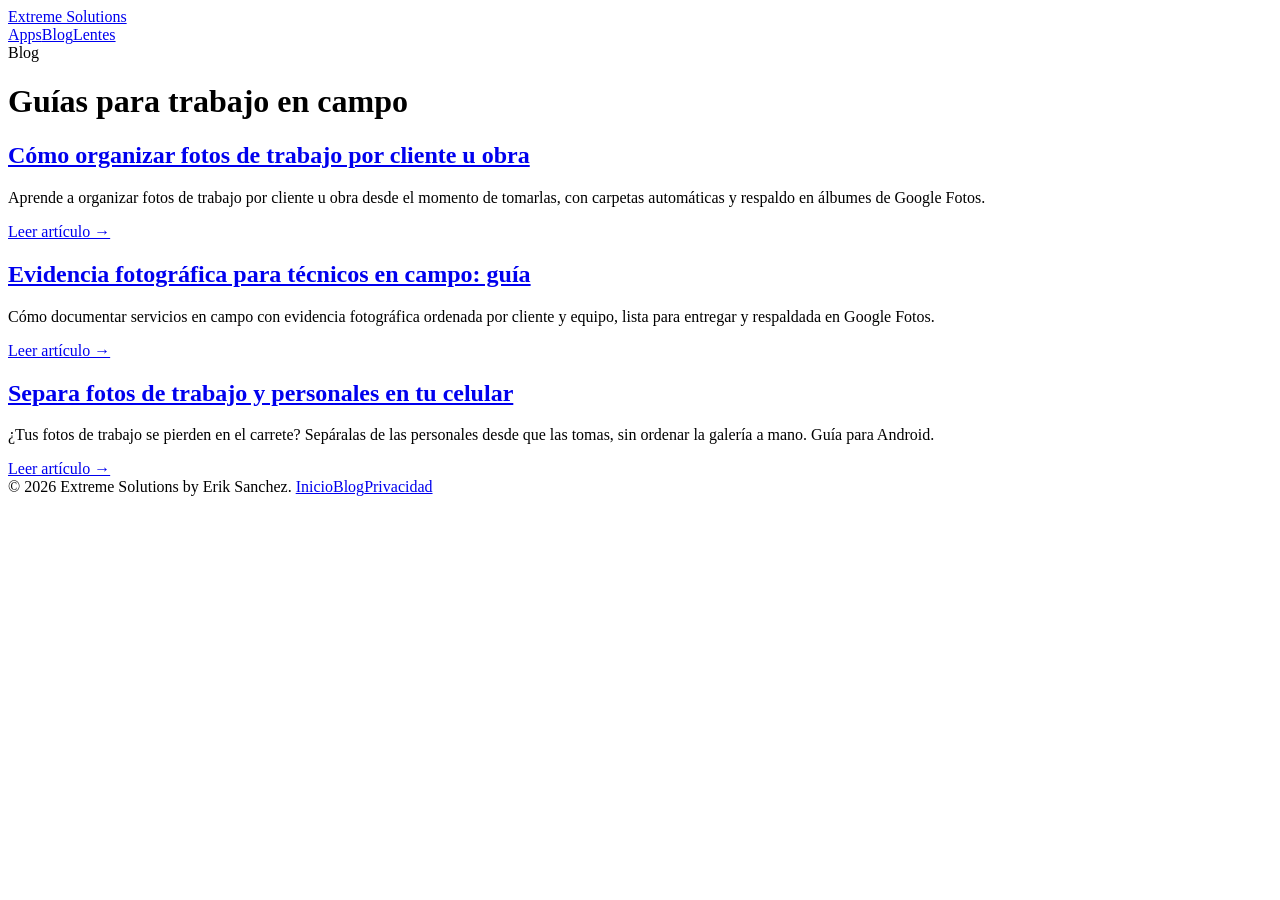
==== extreme-solutions/blog/index.html @ b8d73aa1 "Blog con 3 guías de Lentes, enlaces en navegación y pie, sitemap con el blog" ====
<!DOCTYPE html>
<html lang="es">
<head>
  <meta charset="UTF-8">
  <meta name="viewport" content="width=device-width, initial-scale=1.0">
  <meta name="robots" content="index,follow">
  <title>Blog: fotos y reportes de trabajo en campo | Extreme Solutions</title>
  <meta name="description" content="Guías prácticas para organizar fotos de trabajo por cliente u obra y documentar servicios en campo desde el celular.">
  <link rel="canonical" href="https://extreme-solutions-eosin.vercel.app/blog">
  <meta property="og:type" content="website"><meta property="og:site_name" content="Extreme Solutions"><meta property="og:locale" content="es_MX">
  <meta property="og:title" content="Blog: fotos y reportes de trabajo en campo"><meta property="og:description" content="Guías prácticas para organizar fotos de trabajo por cliente u obra y documentar servicios en campo desde el celular."><meta property="og:url" content="https://extreme-solutions-eosin.vercel.app/blog">
  <meta property="og:image" content="https://extreme-solutions-eosin.vercel.app/assets/lentes-feature.png"><meta name="twitter:card" content="summary_large_image">
  <link rel="icon" type="image/webp" href="/assets/embedded-4.webp">
  <link rel="stylesheet" href="/base.css">
  
</head>
<body class="blog-page">
  <nav class="nav" aria-label="Principal"><div class="nav-inner">
    <a class="brand" href="/"><img src="/assets/embedded-4.webp" alt=""><span>Extreme Solutions</span></a>
    <div class="nav-links"><a href="/#apps">Apps</a><a href="/blog">Blog</a><a href="/proyecto/lentes">Lentes</a></div>
  </div></nav>
  <main id="contenido" class="section"><div class="shell blog-shell">
<div class="section-head"><div><div class="eyebrow">Blog</div><h1>Guías para trabajo en campo</h1></div></div>
<div class="blog-list"><article class="project blog-card"><div class="project-body"><h2><a href="/blog/organizar-fotos-de-trabajo-por-cliente-u-obra">Cómo organizar fotos de trabajo por cliente u obra</a></h2><p>Aprende a organizar fotos de trabajo por cliente u obra desde el momento de tomarlas, con carpetas automáticas y respaldo en álbumes de Google Fotos.</p><a class="project-video" href="/blog/organizar-fotos-de-trabajo-por-cliente-u-obra">Leer artículo →</a></div></article>
<article class="project blog-card"><div class="project-body"><h2><a href="/blog/evidencia-fotografica-tecnicos-servicio-en-campo">Evidencia fotográfica para técnicos en campo: guía</a></h2><p>Cómo documentar servicios en campo con evidencia fotográfica ordenada por cliente y equipo, lista para entregar y respaldada en Google Fotos.</p><a class="project-video" href="/blog/evidencia-fotografica-tecnicos-servicio-en-campo">Leer artículo →</a></div></article>
<article class="project blog-card"><div class="project-body"><h2><a href="/blog/separar-fotos-de-trabajo-y-personales-celular">Separa fotos de trabajo y personales en tu celular</a></h2><p>¿Tus fotos de trabajo se pierden en el carrete? Sepáralas de las personales desde que las tomas, sin ordenar la galería a mano. Guía para Android.</p><a class="project-video" href="/blog/separar-fotos-de-trabajo-y-personales-celular">Leer artículo →</a></div></article></div>
  </div></main>
  <footer>© 2026 Extreme Solutions by Erik Sanchez. <span class="footer-links"><a href="/">Inicio</a><a href="/blog">Blog</a><a href="/privacidad">Privacidad</a></span></footer>
</body>
</html>
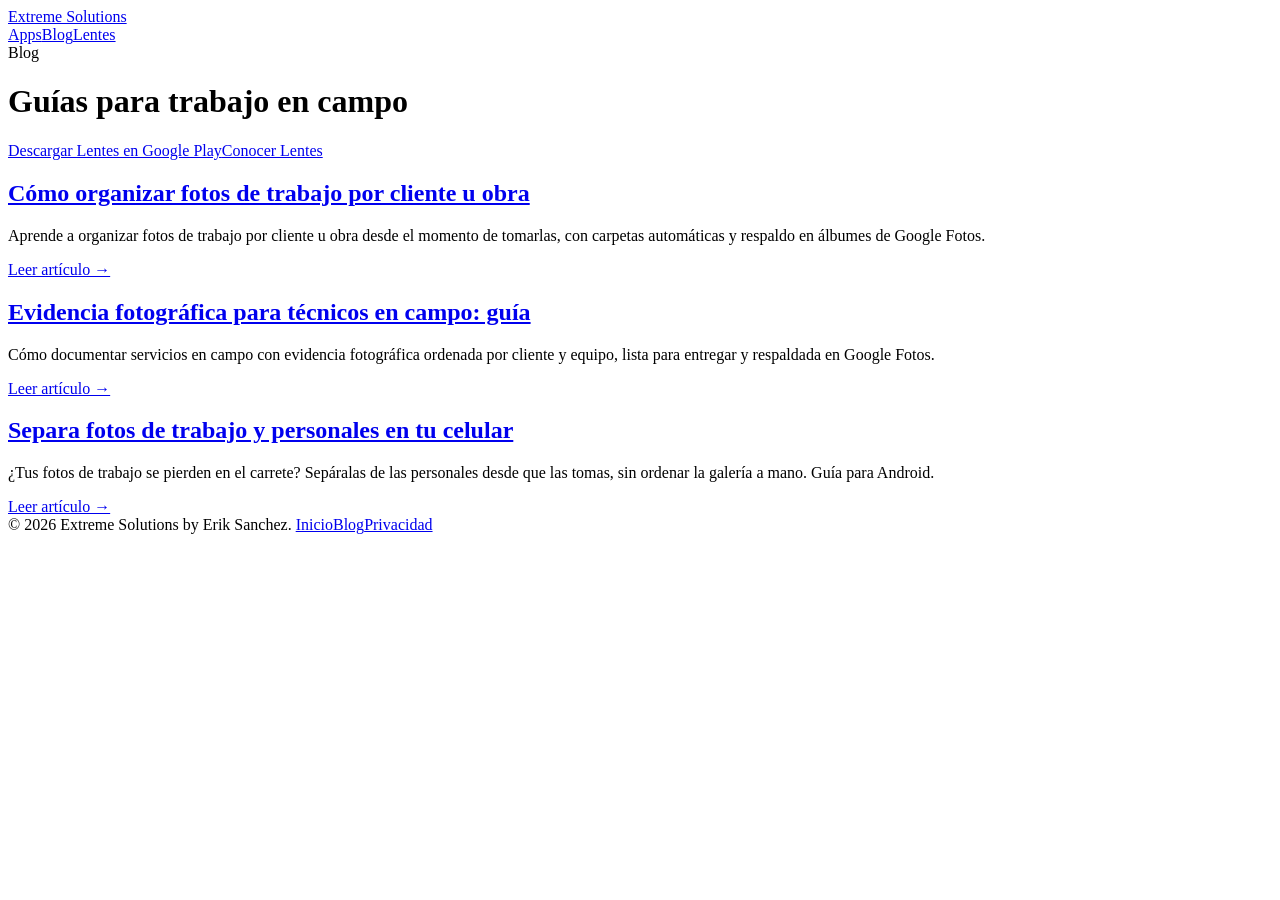
==== commit 31dbe195: "Reporte Servicio Pro: landing con beneficios, prueba de 10 días y botón de Play (texto de la ficha E" ====
--- a/extreme-solutions/blog/index.html
+++ b/extreme-solutions/blog/index.html
@@ -12,6 +12,7 @@
   <meta property="og:image" content="https://extreme-solutions-eosin.vercel.app/assets/lentes-feature.png"><meta name="twitter:card" content="summary_large_image">
   <link rel="icon" type="image/webp" href="/assets/embedded-4.webp">
   <link rel="stylesheet" href="/base.css">
+  <link rel="stylesheet" href="/showcase.css">
   
 </head>
 <body class="blog-page">
@@ -21,6 +22,7 @@
   </div></nav>
   <main id="contenido" class="section"><div class="shell blog-shell">
 <div class="section-head"><div><div class="eyebrow">Blog</div><h1>Guías para trabajo en campo</h1></div></div>
+<div class="actions blog-cta blog-play"><a class="btn primary" href="https://play.google.com/store/apps/details?id=app.lentes.camaras" target="_blank" rel="noreferrer">Descargar Lentes en Google Play</a><a class="btn" href="/proyecto/lentes">Conocer Lentes</a></div>
 <div class="blog-list"><article class="project blog-card"><div class="project-body"><h2><a href="/blog/organizar-fotos-de-trabajo-por-cliente-u-obra">Cómo organizar fotos de trabajo por cliente u obra</a></h2><p>Aprende a organizar fotos de trabajo por cliente u obra desde el momento de tomarlas, con carpetas automáticas y respaldo en álbumes de Google Fotos.</p><a class="project-video" href="/blog/organizar-fotos-de-trabajo-por-cliente-u-obra">Leer artículo →</a></div></article>
 <article class="project blog-card"><div class="project-body"><h2><a href="/blog/evidencia-fotografica-tecnicos-servicio-en-campo">Evidencia fotográfica para técnicos en campo: guía</a></h2><p>Cómo documentar servicios en campo con evidencia fotográfica ordenada por cliente y equipo, lista para entregar y respaldada en Google Fotos.</p><a class="project-video" href="/blog/evidencia-fotografica-tecnicos-servicio-en-campo">Leer artículo →</a></div></article>
 <article class="project blog-card"><div class="project-body"><h2><a href="/blog/separar-fotos-de-trabajo-y-personales-celular">Separa fotos de trabajo y personales en tu celular</a></h2><p>¿Tus fotos de trabajo se pierden en el carrete? Sepáralas de las personales desde que las tomas, sin ordenar la galería a mano. Guía para Android.</p><a class="project-video" href="/blog/separar-fotos-de-trabajo-y-personales-celular">Leer artículo →</a></div></article></div>
